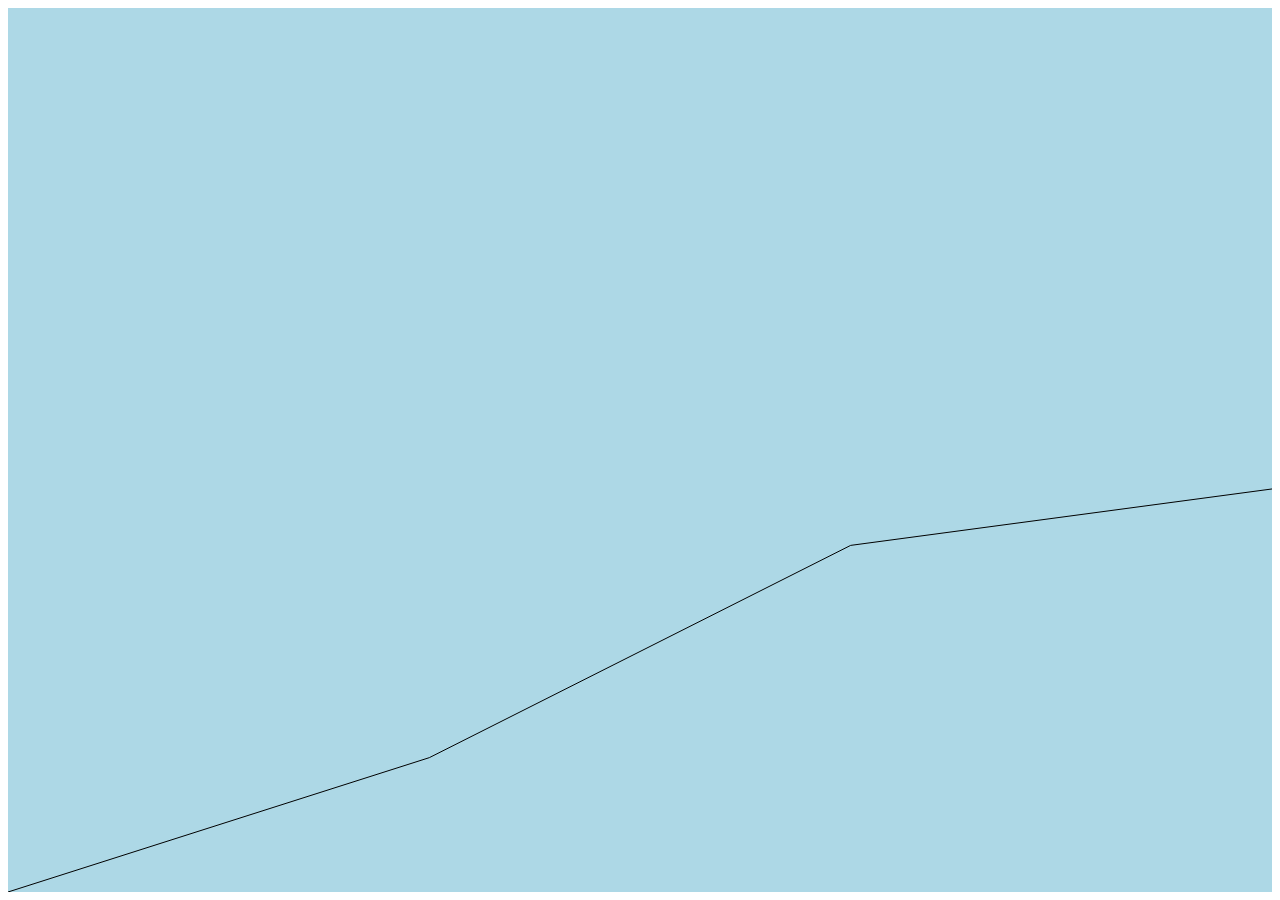
==== graph.html @ 5e721cb2 "drawing graphs using js" ====
<html lang="en">

<head>
    <meta charset="UTF-8">
    <meta name="viewport" content="width=device-width, initial-scale=1.0">
    <title>Document</title>
</head>

<body>
    <script>
        let data = [100, 258 , 300]
        let total = data.reduce((acc , val)=>{acc+=val ; return acc},0)
        let svg = document.createElementNS("http://www.w3.org/2000/svg", "svg");
        svg.setAttribute("width", "100%");  
        svg.setAttribute("height", "100%"); 
        svg.style.display = "block"; 
        svg.style.margin = "auto";
        svg.style.backgroundColor = "lightblue";
        
        const path = document.createElementNS("http://www.w3.org/2000/svg", "path");
        path.setAttribute("stroke", "black");
        path.setAttribute("fill", "transparent");
        path.setAttribute("stroke-width", "1X");

        // Append the path to the SVG
        svg.appendChild(path);
        document.body.appendChild(svg);
        let width = document.querySelector("svg").getBoundingClientRect().width
        let height = document.querySelector("svg").getBoundingClientRect().height
        svg.setAttribute("viewBox", `0 0 ${width} ${height}`);
        let p = `M0 ${height}`
        let xpas = width / data.length
        let thePas =  xpas
        data.forEach((value)=> {
            console.log(value , xpas);
            let ypos = height -  (value/total)*height
            console.log(ypos);
             p += ` L${thePas} ${ypos}` 
             thePas+=xpas
        })
        console.log(p);
        
        path.setAttribute("d", p);
    </script>

</body>

</html>
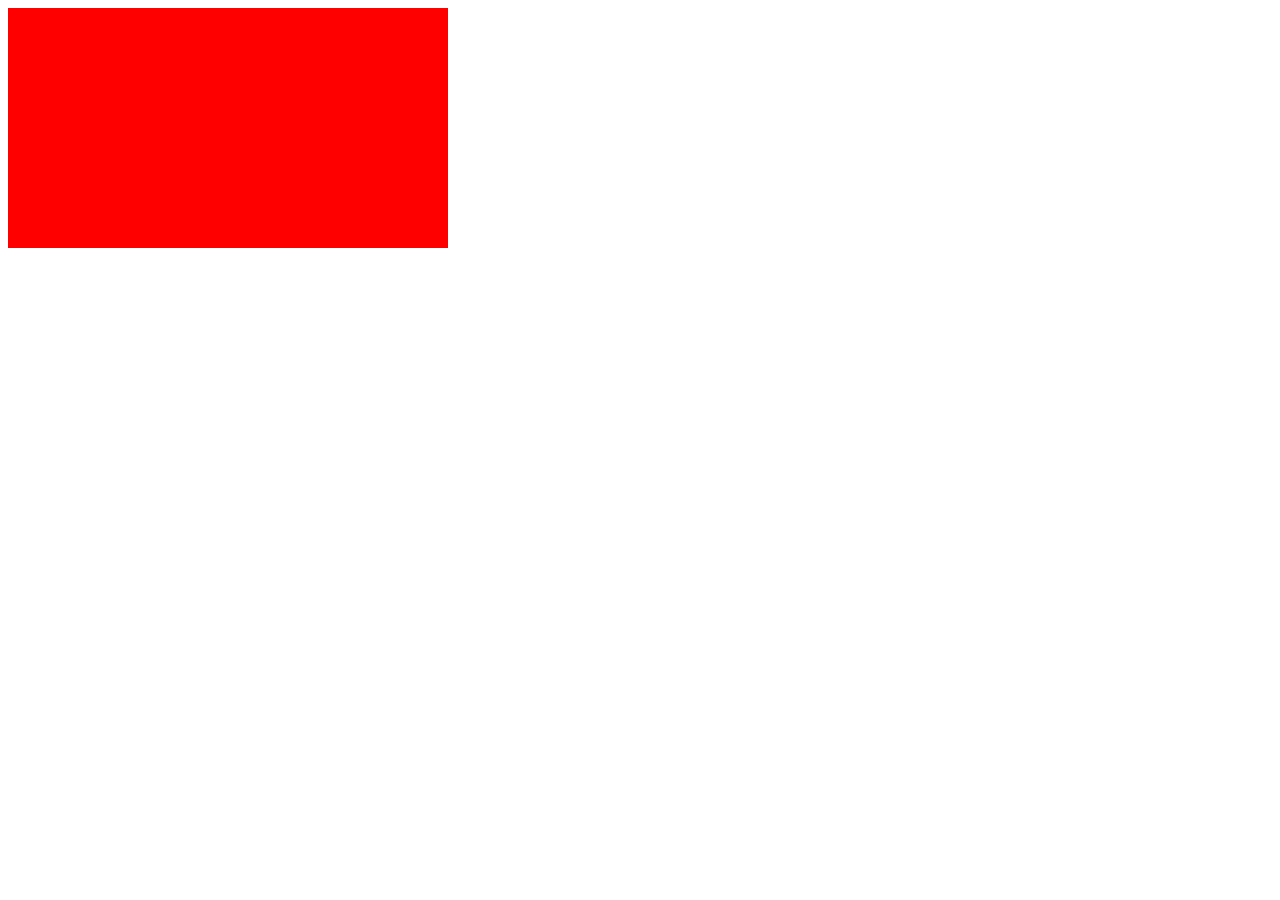
==== commit 4cb3353e: "finishing the xpProgress by project graph" ====
--- a/graph.html
+++ b/graph.html
@@ -4,45 +4,20 @@
     <meta charset="UTF-8">
     <meta name="viewport" content="width=device-width, initial-scale=1.0">
     <title>Document</title>
+    <style>
+        .container {
+            width: 400px;
+            height: 200px;
+            padding: 20px;
+            background:red;
+        }
+    </style>
 </head>
 
 <body>
-    <script>
-        let data = [100, 258 , 300]
-        let total = data.reduce((acc , val)=>{acc+=val ; return acc},0)
-        let svg = document.createElementNS("http://www.w3.org/2000/svg", "svg");
-        svg.setAttribute("width", "100%");  
-        svg.setAttribute("height", "100%"); 
-        svg.style.display = "block"; 
-        svg.style.margin = "auto";
-        svg.style.backgroundColor = "lightblue";
-        
-        const path = document.createElementNS("http://www.w3.org/2000/svg", "path");
-        path.setAttribute("stroke", "black");
-        path.setAttribute("fill", "transparent");
-        path.setAttribute("stroke-width", "1X");
+    <div class="container">
 
-        // Append the path to the SVG
-        svg.appendChild(path);
-        document.body.appendChild(svg);
-        let width = document.querySelector("svg").getBoundingClientRect().width
-        let height = document.querySelector("svg").getBoundingClientRect().height
-        svg.setAttribute("viewBox", `0 0 ${width} ${height}`);
-        let p = `M0 ${height}`
-        let xpas = width / data.length
-        let thePas =  xpas
-        data.forEach((value)=> {
-            console.log(value , xpas);
-            let ypos = height -  (value/total)*height
-            console.log(ypos);
-             p += ` L${thePas} ${ypos}` 
-             thePas+=xpas
-        })
-        console.log(p);
-        
-        path.setAttribute("d", p);
-    </script>
-
+    </div>
 </body>
 
 </html>